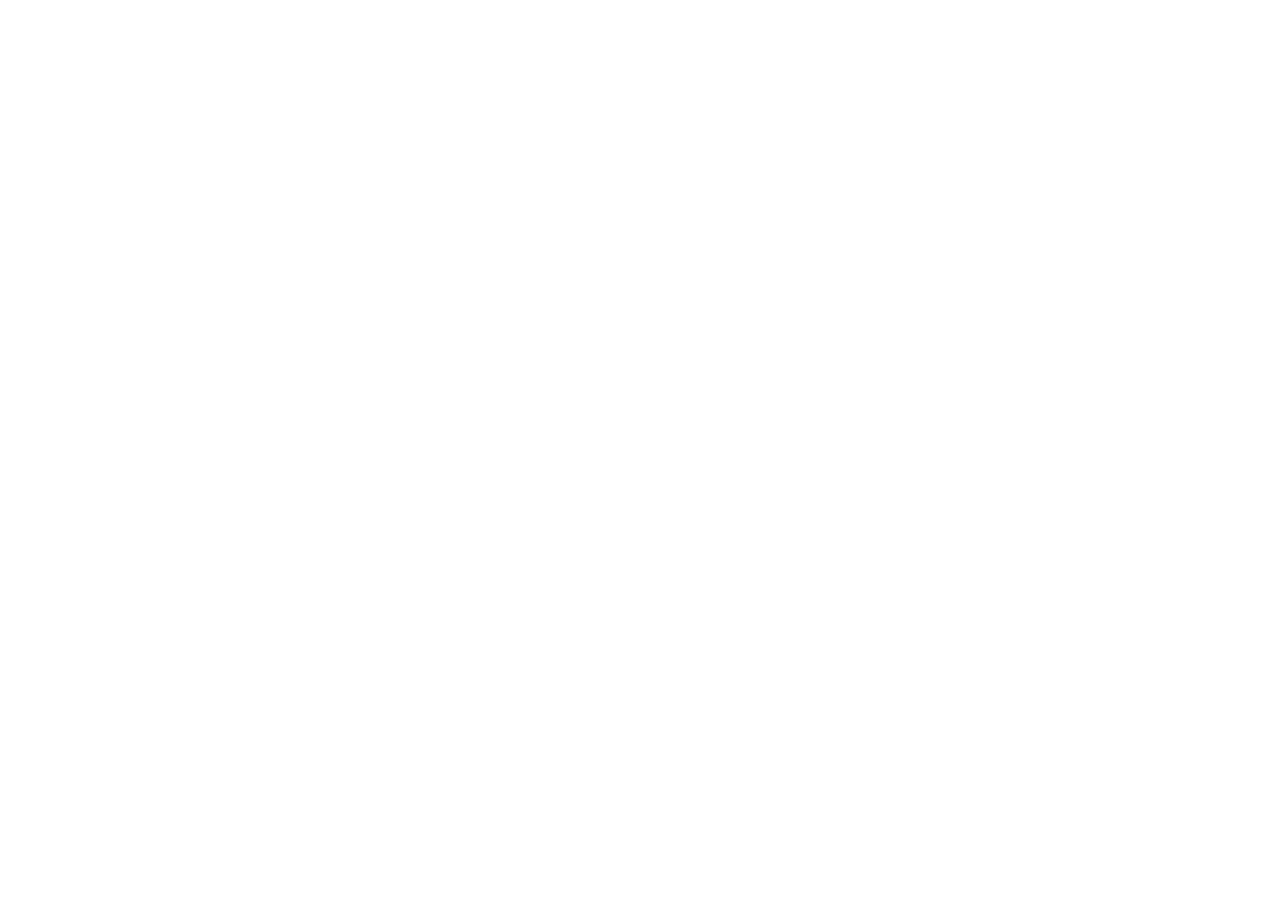
==== Grupo 01 - SS4A/index.html @ 3e3c32fe "Primer Version" ====
<!DOCTYPE html>
<html>

<head></head>
    <meta charset="utf-8">
    <meta name="viewport" content="width=device-width">
    <title>Sonorus</title>
    <link href="style.css" rel="stylesheet" type="text/css" />
</head>

<body>

</body>

<footer>

</footer>

</html>
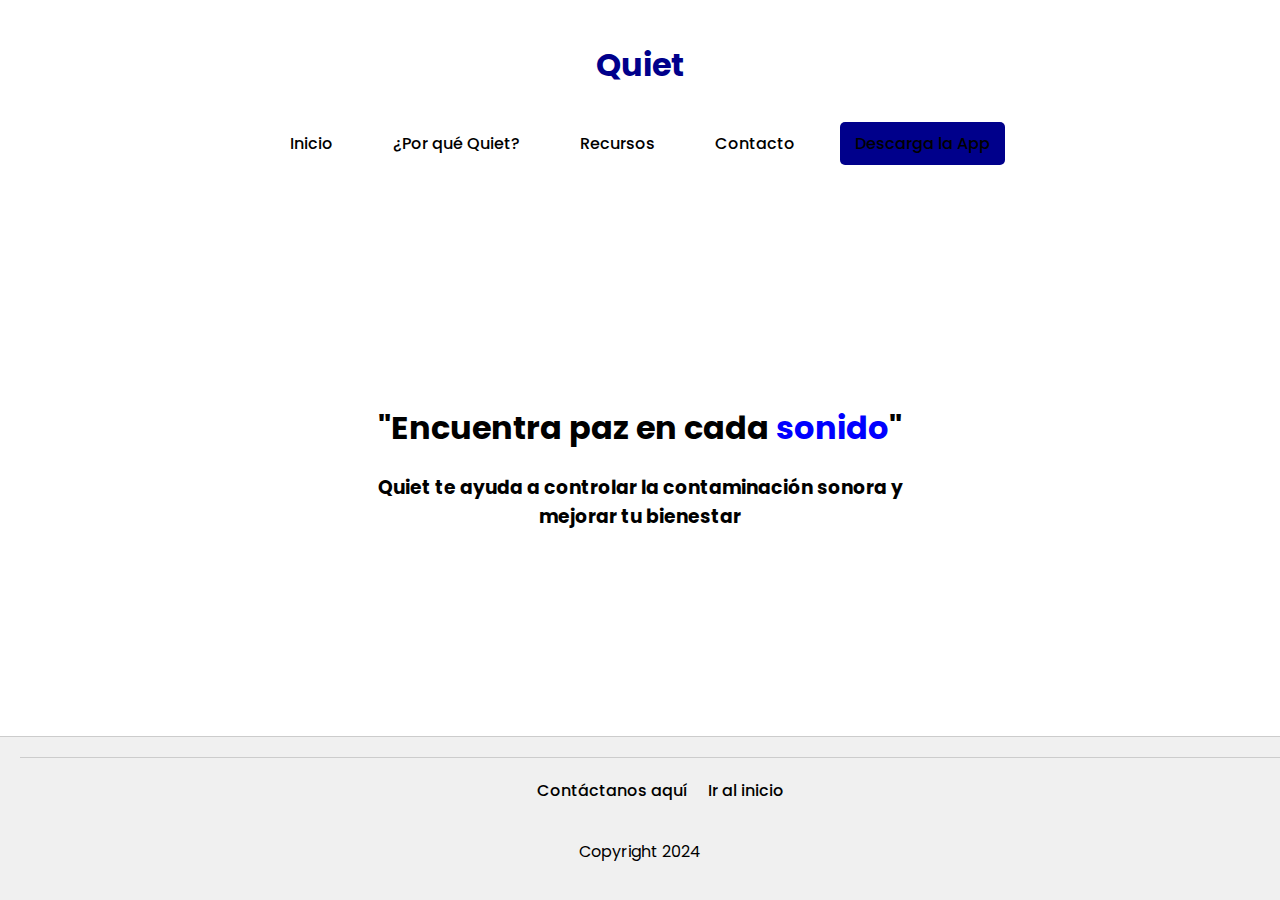
==== commit cb2cc9a5: "Primera Version (Home)" ====
--- a/Grupo 01 - SS4A/index.html
+++ b/Grupo 01 - SS4A/index.html
@@ -1,20 +1,46 @@
 <!DOCTYPE html>
-<html>
+<html lang="es">
 
-<head></head>
+<head>
     <meta charset="utf-8">
-    <meta name="viewport" content="width=device-width">
+    <meta name="viewport" content="width=device-width, initial-scale=1">
+    <link rel="preconnect" href="https://fonts.googleapis.com">
+    <link rel="preconnect" href="https://fonts.gstatic.com" crossorigin>
+    <link href="https://fonts.googleapis.com/css2?family=Poppins:wght@400;500;600&display=swap" rel="stylesheet">
     <title>Sonorus</title>
     <link href="style.css" rel="stylesheet" type="text/css" />
 </head>
 
+<header>
+    <section id="Inicio" class="header-container">
+        <h1 style="color: darkblue">Quiet</h1>
+        <nav>
+            <ul class="menu-horizontal">
+                <li><a href="#Inicio">Inicio</a></li>
+                <li><a href="#PorqueQuiet">¿Por qué Quiet?</a></li>
+                <li><a href="#Recursos">Recursos</a></li>
+                <li><a href="#Contacto">Contacto</a></li>
+                <li><a href="#Descargar" class="boton-descargar">Descarga la App</a></li>
+            </ul>
+        </nav>
+    </section>
+</header>
+
 <body>
-
+    <section class="Principal">
+        <div class="content">
+            <h1>"Encuentra paz en cada <span style="color:blue">sonido</span>"</h1>
+            <h3>Quiet te ayuda a controlar la contaminación sonora y mejorar tu bienestar</h3>
+        </div>
+    </section>
 </body>
 
 <footer>
-
+    <section class="footer-container">
+        <a href="mailto:sonorus@gmail.com">Contáctanos aquí</a>
+        <a href="#Inicio">Ir al inicio</a>
+    </section>
+    <p>Copyright 2024</p>
 </footer>
 
 </html>
-
--- a/Grupo 01 - SS4A/style.css
+++ b/Grupo 01 - SS4A/style.css
@@ -0,0 +1,100 @@
+html {
+    font-family: 'Poppins', sans-serif;
+}
+
+body {
+    margin: 0;
+    background-image: url("/imagenes/fondo-ondas.png");
+    background-size: cover;
+    display: flex;
+    flex-direction: column;
+    height: 100vh;
+    justify-content: space-between;
+}
+
+.header-container {
+    display: flex;
+    flex-direction: column;
+    align-items: center;
+    text-align: center;
+    padding: 20px 0;
+}
+
+.menu-horizontal {
+    list-style: none;
+    display: flex;
+    gap: 30px;
+    margin: 20px 0;
+    padding: 0;
+}
+
+.menu-horizontal li a {
+    text-decoration: none;
+    color: black;
+    font-weight: 500;
+    padding: 10px 15px;
+    transition: all 0.3s ease;
+}
+
+.menu-horizontal li a:hover {
+    color: rgb(0, 0, 117);
+    background-color: rgb(219, 219, 227);
+    border-radius: 5px;
+}
+
+.boton-descargar{
+    color: white;
+    background-color: darkblue;
+    border-radius: 5px;
+}
+
+.Principal {
+    display: flex;
+    justify-content: center;
+    align-items: center;
+    text-align: center;
+    height: 60vh;
+}
+
+.content {
+    max-width: 600px;
+    padding: 20px;
+}
+
+footer {
+    gap: 20px;
+    padding: 20px;
+    background-color: #f0f0f0;
+    border-top: 1px solid #ccc;
+    text-align: center;
+}
+
+.footer-container {
+    display: flex;
+    justify-content: center;
+    gap: 20px;
+    padding: 20px;
+    background-color: #f0f0f0;
+    border-top: 1px solid #ccc;
+    width: 100%;
+    text-align: center;
+    flex-wrap: wrap;
+}
+
+.footer-container p {
+    margin: 0;
+    font-size: 0.9rem;
+    color: #666;
+}
+
+
+a {
+    text-decoration: none;
+    color: black;
+    font-weight: 500;
+    transition: color 0.3s;
+}
+
+a:hover {
+    color: rgb(0, 0, 117);
+}
